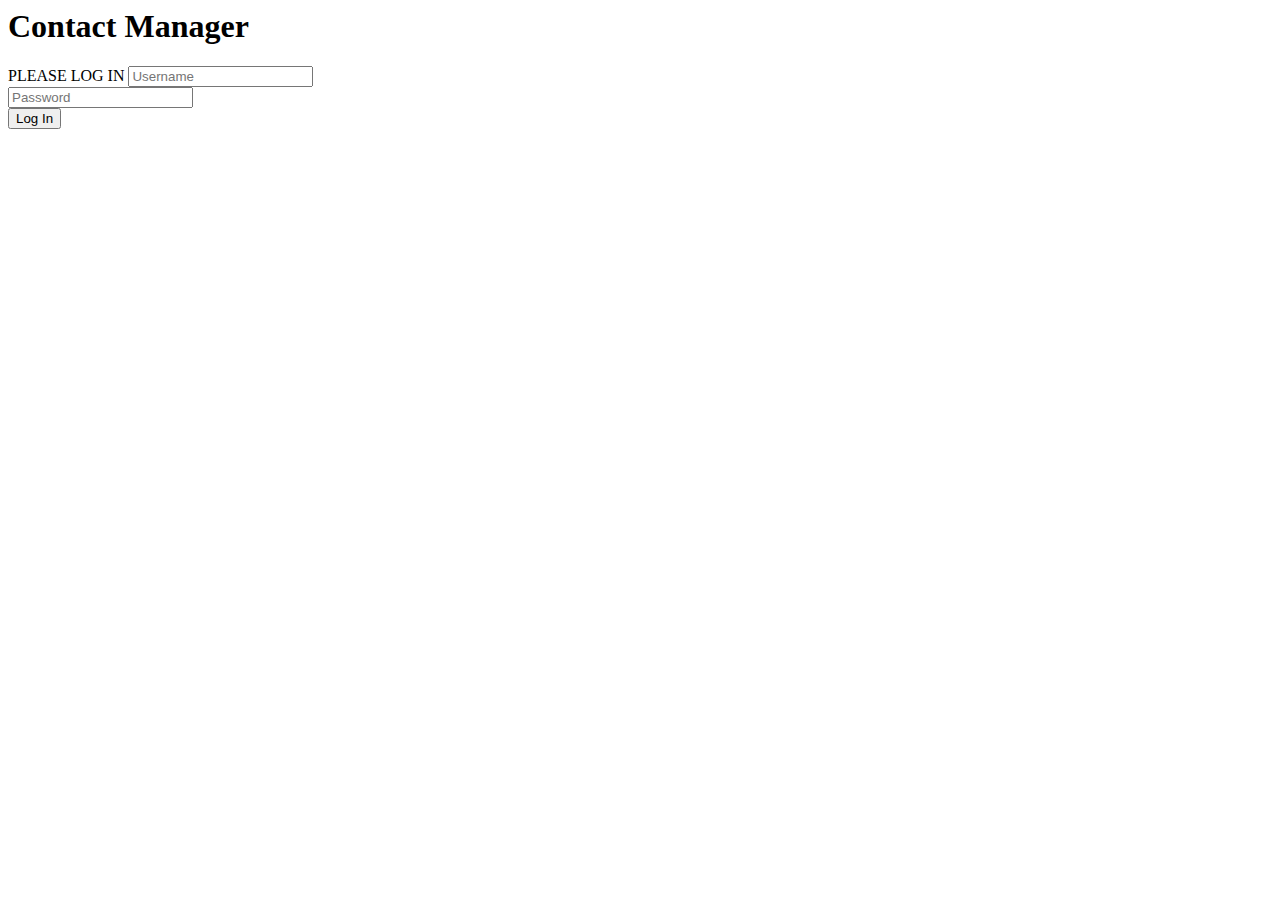
==== index.html @ a9368d7a "Add files via upload" ====
<html>
<head>
	<title>Contact Manager</title>
	<script type="text/javascript" src="js/md5.js"></script>
	<script type="text/javascript" src="js/code.js"></script>
    <link href="css/styles.css" rel="stylesheet">	
    <link href="https://fonts.googleapis.com/css?family=Ubuntu" rel="stylesheet">
</head>
<body>

<h1 id="title">Contact Manager</h1>

<div id="loginDiv">
	<span id="inner-title">PLEASE LOG IN</span>
	<input type="text" id="loginName" placeholder="Username" /><br />
	<input type="password" id="loginPassword" placeholder="Password"/><br />
	<button type="button" id="loginButton" class="buttons" onclick="doLogin();"> Log In </button>
	<span id="loginResult"></span>
</div>

</body>
</html>
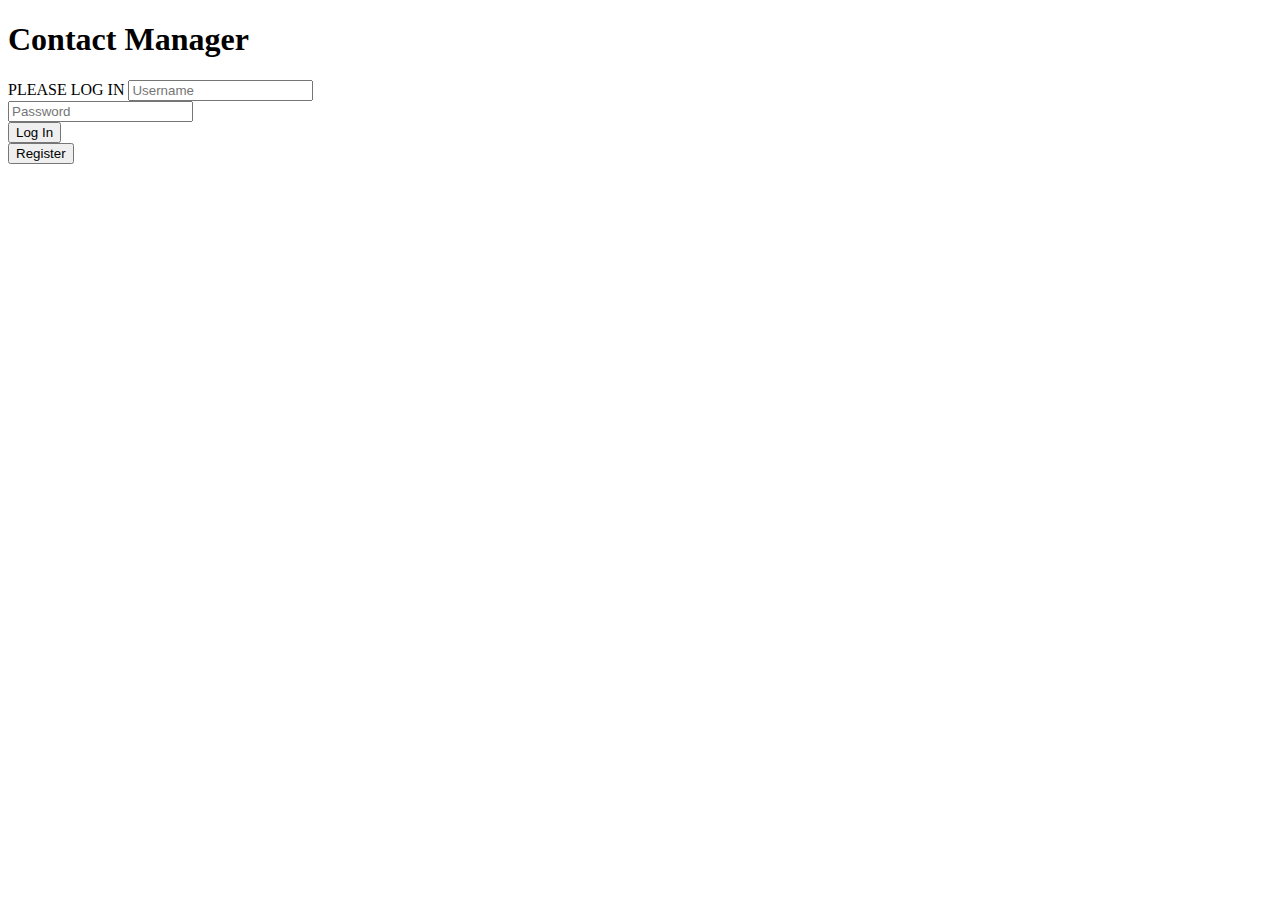
==== commit 029b5e44: "Update index.html" ====
--- a/index.html
+++ b/index.html
@@ -1,9 +1,10 @@
+<!DOCTYPE html>
 <html>
 <head>
-	<title>Contact Manager</title>
-	<script type="text/javascript" src="js/md5.js"></script>
-	<script type="text/javascript" src="js/code.js"></script>
-    <link href="css/styles.css" rel="stylesheet">	
+    <title>Contact Manager</title>
+    <script type="text/javascript" src="js/md5.js"></script>
+    <script type="text/javascript" src="js/code.js"></script>
+    <link href="css/styles.css" rel="stylesheet">    
     <link href="https://fonts.googleapis.com/css?family=Ubuntu" rel="stylesheet">
 </head>
 <body>
@@ -11,12 +12,42 @@
 <h1 id="title">Contact Manager</h1>
 
 <div id="loginDiv">
-	<span id="inner-title">PLEASE LOG IN</span>
-	<input type="text" id="loginName" placeholder="Username" /><br />
-	<input type="password" id="loginPassword" placeholder="Password"/><br />
-	<button type="button" id="loginButton" class="buttons" onclick="doLogin();"> Log In </button>
-	<span id="loginResult"></span>
+    <span id="inner-title">PLEASE LOG IN</span>
+    <input type="text" id="loginName" placeholder="Username" /><br />
+    <input type="password" id="loginPassword" placeholder="Password"/><br />
+    <button type="button" id="loginButton" class="buttons" onclick="doLogin();"> Log In </button>
+    <span id="loginResult"></span>
 </div>
+
+<div id="registerDiv" style="display: none;">
+    <span id="inner-title">REGISTER</span>
+    <input type="text" id="registerFirstName" placeholder="First Name" /><br />
+    <input type="text" id="registerLastName" placeholder="Last Name" /><br />
+    <input type="text" id="registerYachtRegistration" placeholder="Yacht Registration" /><br />
+    <input type="text" id="registerLogin" placeholder="Login" /><br />
+    <input type="password" id="registerPassword" placeholder="Password"/><br />
+    <button type="button" id="registerButton" class="buttons" onclick="doRegister();"> Register </button>
+    <span id="registerResult"></span>
+    <button type="button" id="backToLoginButton" class="buttons" onclick="backToLoginForm();"> Back to Login </button>
+</div>
+
+<button type="button" id="showRegisterButton" class="buttons" onclick="showRegisterForm();"> Register </button>
+
+<script>
+    function showRegisterForm() {
+        document.getElementById("loginDiv").style.display = "none";
+        document.getElementById("registerDiv").style.display = "block";
+        document.getElementById("showRegisterButton").style.display = "none"; // Hide the standalone "Register" button
+    }
+
+    function backToLoginForm() {
+        document.getElementById("loginDiv").style.display = "block";
+        document.getElementById("registerDiv").style.display = "none";
+        document.getElementById("showRegisterButton").style.display = "block"; // Show the "Register" button again
+    }
+</script>
 
 </body>
 </html>
+
+
